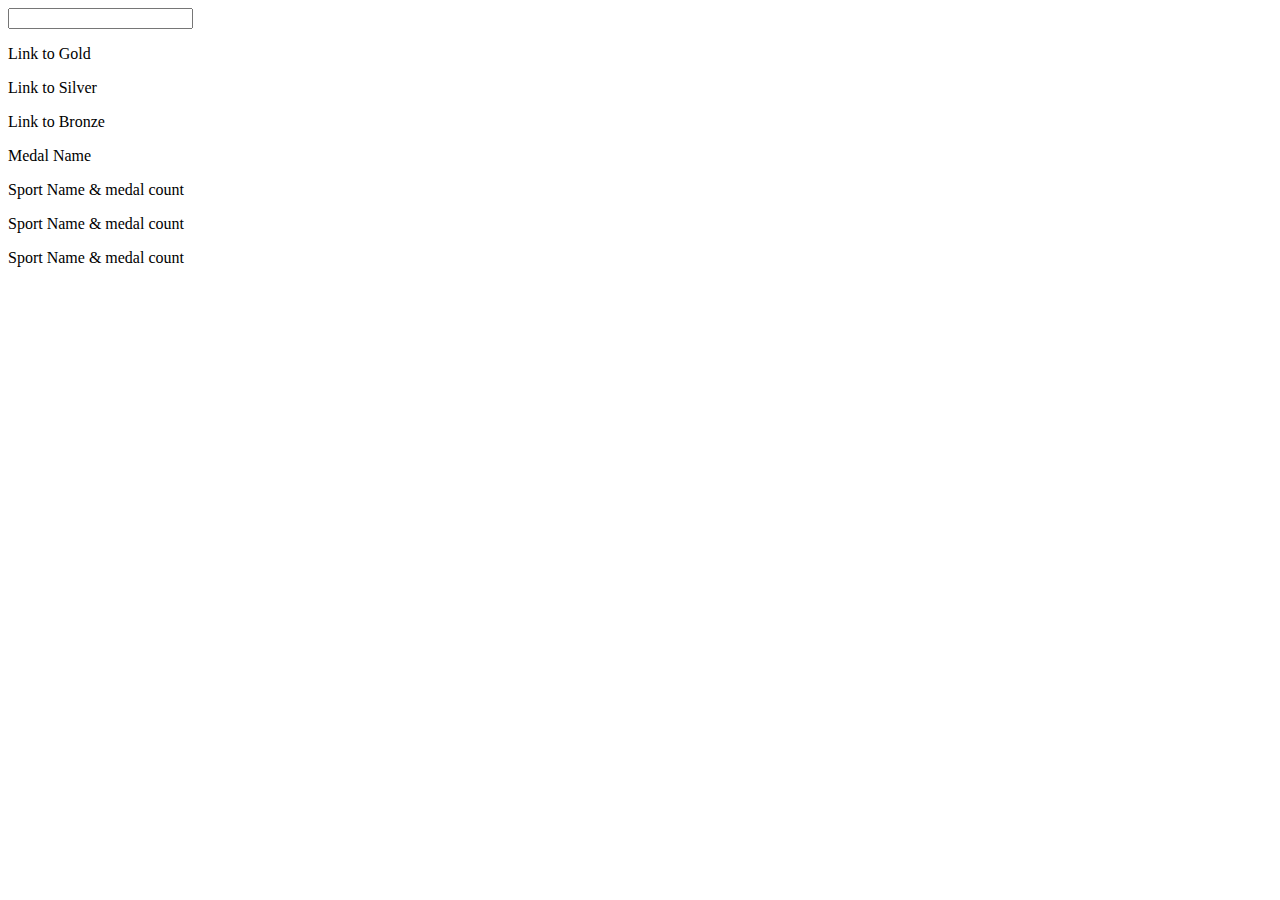
==== medals.html @ 77c023d7 "created 2nd medals html page and added js to get the query string param key value pair and they show" ====
<!DOCTYPE html>
<html lang="en">
<head>
    <meta charset="UTF-8">
    <meta http-equiv="X-UA-Compatible" content="IE=edge">
    <meta name="viewport" content="width=device-width, initial-scale=1.0">
    <title>OwinPics! - Medals</title>
</head>
<body>
    <main>
        <div class="leftSideContainer">
            <input type="text" id="searchOlympics">
            <p>Link to Gold</p>
            <p>Link to Silver</p>
            <p>Link to Bronze</p>
        </div>
        <div class="rightSideContainer">
            <p>Medal Name</p>
            <div>
                <p>Sport Name & medal count</p>
                <p>Sport Name & medal count</p>
                <p>Sport Name & medal count</p>
            </div>
        </div>
    </main>
    
    <script src="https://code.jquery.com/jquery-1.12.4.js"></script>
    <script src="./assets/js/script.js"></script>

</body>
</html>
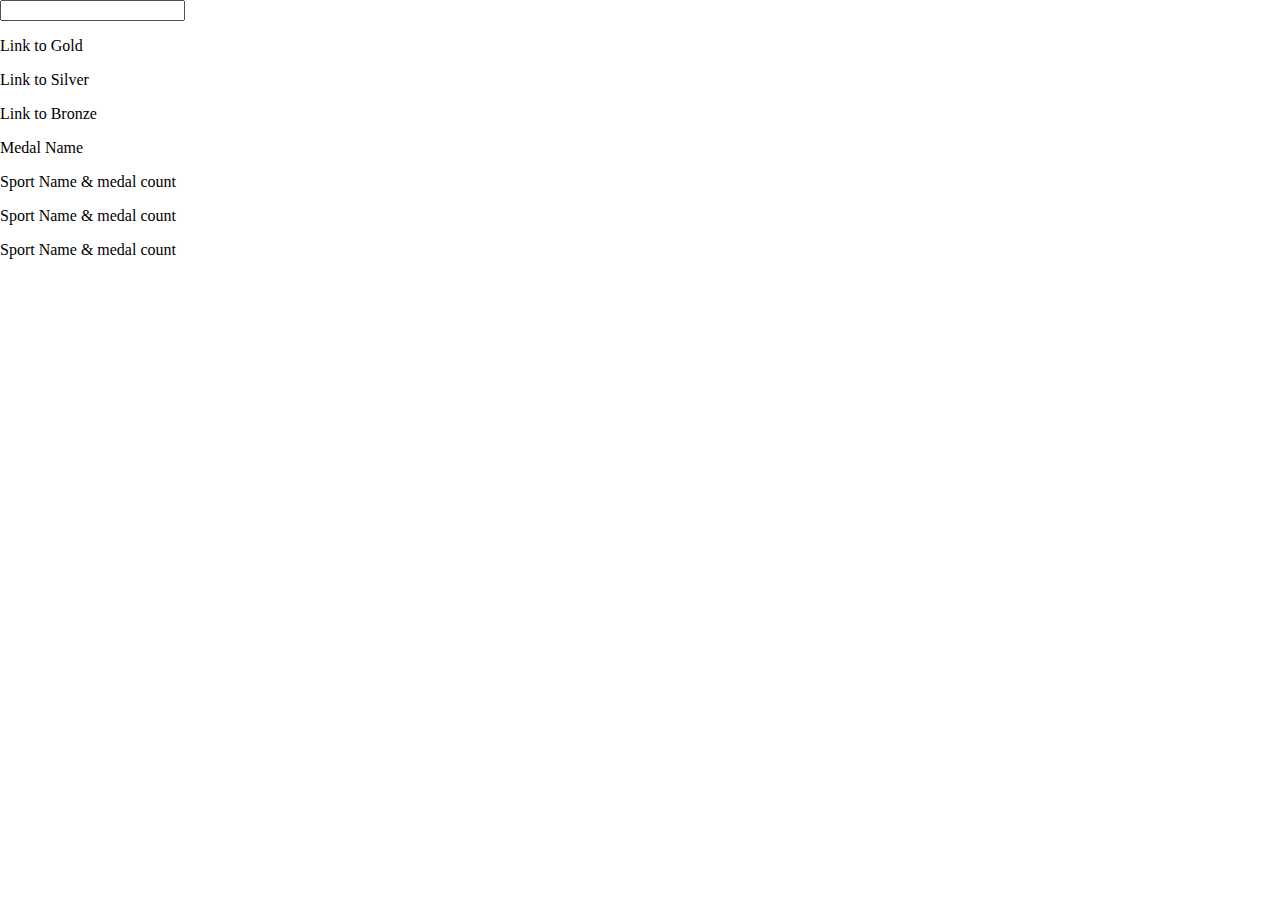
==== commit 5a63f67a: "Successfully looped through the search result to display them on index.html page" ====
--- a/medals.html
+++ b/medals.html
@@ -1,31 +1,31 @@
 <!DOCTYPE html>
 <html lang="en">
-<head>
-    <meta charset="UTF-8">
-    <meta http-equiv="X-UA-Compatible" content="IE=edge">
-    <meta name="viewport" content="width=device-width, initial-scale=1.0">
-    <title>OwinPics! - Medals</title>
-</head>
-<body>
-    <main>
-        <div class="leftSideContainer">
-            <input type="text" id="searchOlympics">
-            <p>Link to Gold</p>
-            <p>Link to Silver</p>
-            <p>Link to Bronze</p>
-        </div>
-        <div class="rightSideContainer">
-            <p>Medal Name</p>
-            <div>
-                <p>Sport Name & medal count</p>
-                <p>Sport Name & medal count</p>
-                <p>Sport Name & medal count</p>
-            </div>
-        </div>
-    </main>
-    
-    <script src="https://code.jquery.com/jquery-1.12.4.js"></script>
-    <script src="./assets/js/script.js"></script>
+	<head>
+		<meta charset="UTF-8" />
+		<meta http-equiv="X-UA-Compatible" content="IE=edge" />
+		<meta name="viewport" content="width=device-width, initial-scale=1.0" />
+		<link rel="stylesheet" href="./assets/css/style.css" />
+		<title>OwinPics! - Medals</title>
+	</head>
+	<body>
+		<main>
+			<div class="leftSideContainer">
+				<input type="text" id="searchOlympics" />
+				<p>Link to Gold</p>
+				<p>Link to Silver</p>
+				<p>Link to Bronze</p>
+			</div>
+			<div class="rightSideContainer">
+				<p>Medal Name</p>
+				<div>
+					<p>Sport Name & medal count</p>
+					<p>Sport Name & medal count</p>
+					<p>Sport Name & medal count</p>
+				</div>
+			</div>
+		</main>
 
-</body>
-</html>+		<script src="https://code.jquery.com/jquery-1.12.4.js"></script>
+		<script src="./assets/js/script.js"></script>
+	</body>
+</html>
--- a/assets/css/style.css
+++ b/assets/css/style.css
@@ -0,0 +1,64 @@
+/* h1 {
+	color: darkred;
+	background-color: orange;
+	text-align: center;
+	line-height: 0.6;
+	font-size: 100px;
+	display: flex;
+	align-items: center;
+}
+
+.country {
+	color: darkblue;
+} */
+
+/* Materialize CSS Modification Starts Here */
+body {
+	margin: 0;
+	padding: 0;
+	box-sizing: border-box;
+}
+
+header h1 {
+	font-weight: bold;
+}
+
+header img {
+	width: 100%;
+	height: 150px;
+	margin-top: 5px;
+}
+
+.search-section {
+	margin: 5% auto;
+}
+
+.search-box {
+	border-radius: 5px;
+	padding: 5px 5px 0 5px;
+	text-align: center;
+	background-color: blanchedalmond;
+}
+
+.search-box input {
+	text-align: center;
+}
+
+.search-button {
+	margin: 2% auto;
+}
+
+.medals-section {
+	margin: 5% auto;
+}
+
+.medals-section img {
+	width: 100%;
+	height: 250px;
+}
+
+.page-footer {
+	border-top: 20px solid orange;
+	padding: 0;
+	padding-bottom: 30px;
+}
